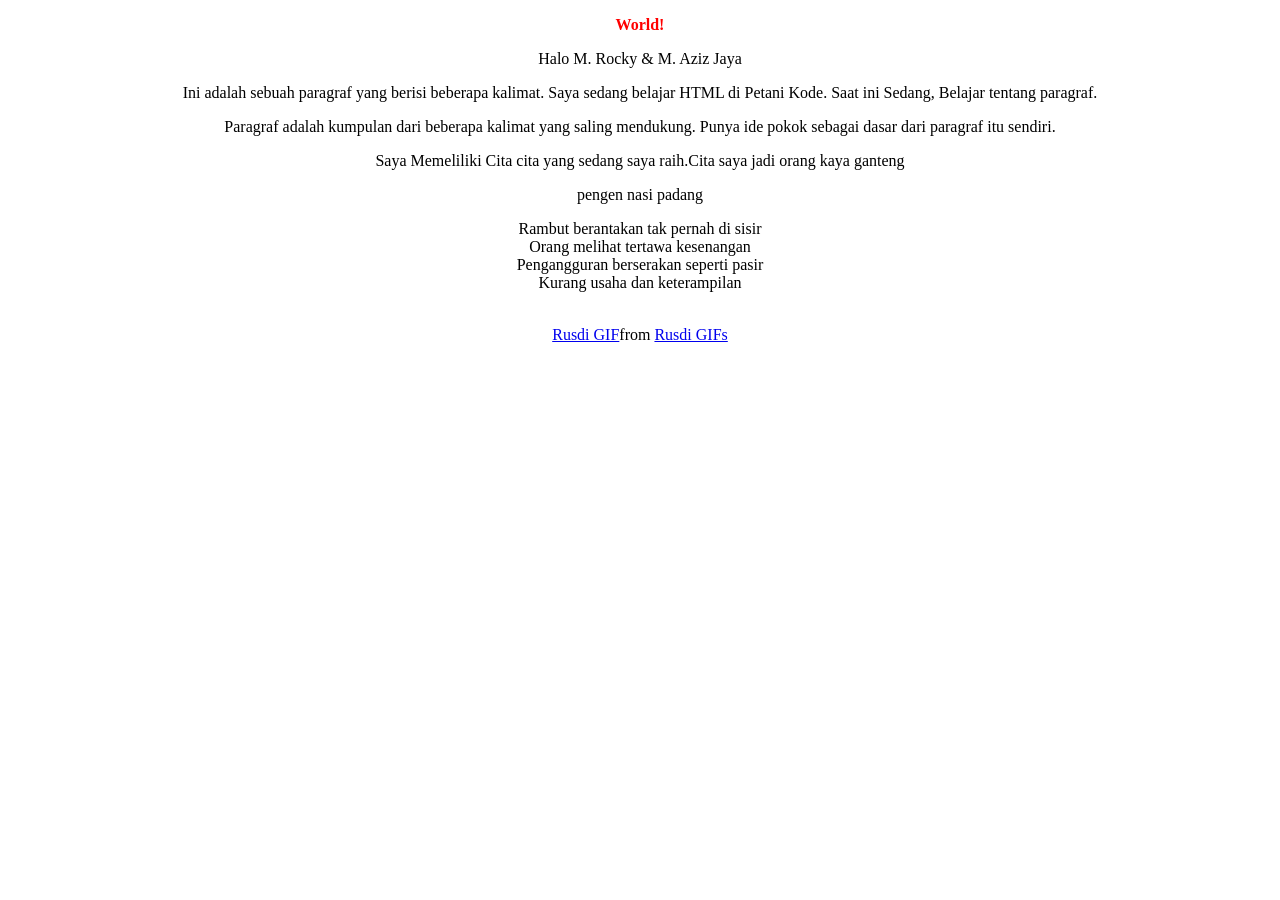
==== kelompok 13/index.html @ bedf083c "Add files via upload" ====
<!DOCTYPE html>
<html lang="en">
    <head>
        <title>Belajar HTML #01</title>
        <link rel="stylesheet" href="style.css">
    </head>
    <body>
      <div align="center" class="praga">
        <p style="color: red;"> <strong> World!</strong></p>
        <p>Halo M. Rocky & M. Aziz Jaya</p>
          <p>Ini adalah sebuah paragraf yang berisi beberapa kalimat.
        Saya sedang belajar HTML di Petani Kode. Saat ini Sedang,
        Belajar tentang paragraf.</p>
        <p>Paragraf adalah kumpulan dari beberapa kalimat yang saling
        mendukung. Punya ide pokok sebagai dasar dari paragraf itu sendiri.</p>
        <p>Saya Memeliliki Cita cita yang sedang saya raih.Cita saya jadi orang kaya ganteng</p>
        <p></p>
        <p>pengen nasi padang</p>
                <p>Rambut berantakan tak pernah di sisir <br/>
           Orang melihat tertawa kesenangan <br />
           Pengangguran berserakan seperti pasir <br />
           Kurang usaha dan keterampilan</p>
        <img 
        src="https://th.bing.com/th/id/OIP.Ot3R6zzB3kYro8ZfBUuBfAHaEl?w=260&h=180&c=7&r=0&o=7&pid=1.7&rm=3" alt="" />
        <div class="tenor-gif-embed" data-postid="7601658986110943311" data-share-method="host" data-aspect-ratio="1" data-width="100%"><a href="https://tenor.com/view/rusdi-gif-7601658986110943311">Rusdi GIF</a>from <a href="https://tenor.com/search/rusdi-gifs">Rusdi GIFs</a></div> <script type="text/javascript" async src="https://tenor.com/embed.js"></script>
    </div>
        </p>
    </body>
</html>
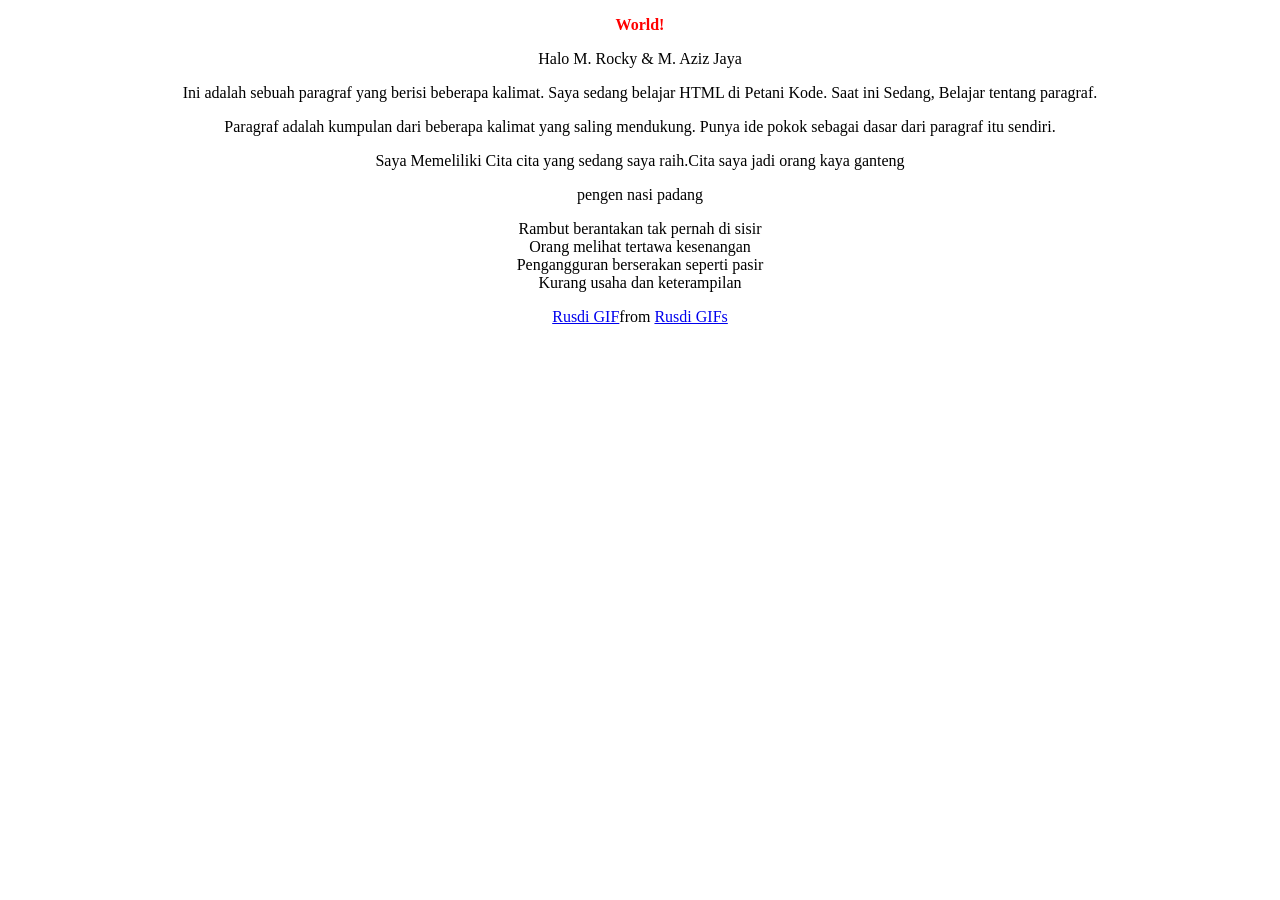
==== commit a4099765: "Update index.html" ====
--- a/kelompok 13/index.html
+++ b/kelompok 13/index.html
@@ -21,9 +21,8 @@
            Pengangguran berserakan seperti pasir <br />
            Kurang usaha dan keterampilan</p>
         <img 
-        src="https://th.bing.com/th/id/OIP.Ot3R6zzB3kYro8ZfBUuBfAHaEl?w=260&h=180&c=7&r=0&o=7&pid=1.7&rm=3" alt="" />
         <div class="tenor-gif-embed" data-postid="7601658986110943311" data-share-method="host" data-aspect-ratio="1" data-width="100%"><a href="https://tenor.com/view/rusdi-gif-7601658986110943311">Rusdi GIF</a>from <a href="https://tenor.com/search/rusdi-gifs">Rusdi GIFs</a></div> <script type="text/javascript" async src="https://tenor.com/embed.js"></script>
     </div>
         </p>
     </body>
-</html>+</html>
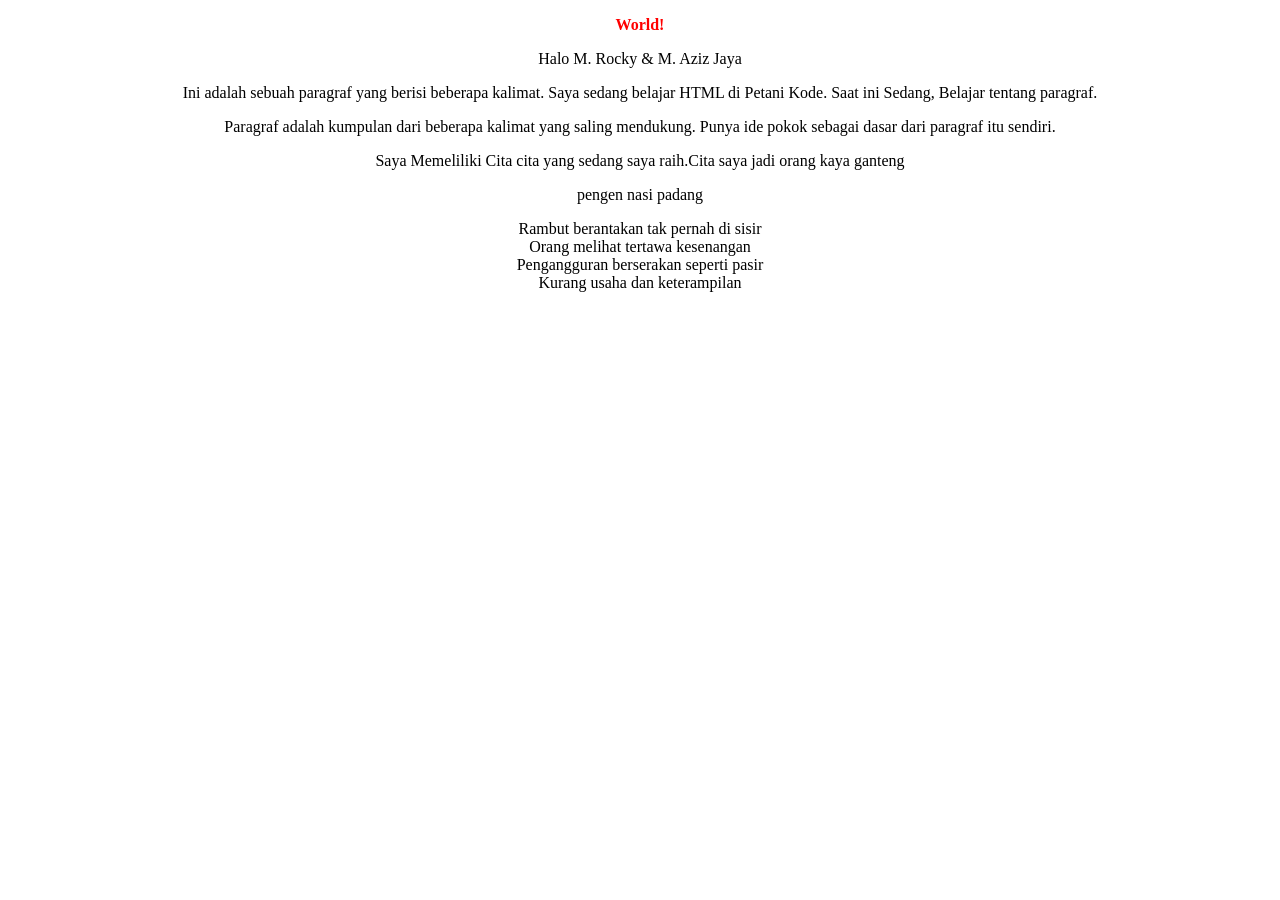
==== commit f0f08771: "Fix HTML structure and formatting issues" ====
--- a/kelompok 13/index.html
+++ b/kelompok 13/index.html
@@ -20,8 +20,6 @@
            Orang melihat tertawa kesenangan <br />
            Pengangguran berserakan seperti pasir <br />
            Kurang usaha dan keterampilan</p>
-        <img 
-        <div class="tenor-gif-embed" data-postid="7601658986110943311" data-share-method="host" data-aspect-ratio="1" data-width="100%"><a href="https://tenor.com/view/rusdi-gif-7601658986110943311">Rusdi GIF</a>from <a href="https://tenor.com/search/rusdi-gifs">Rusdi GIFs</a></div> <script type="text/javascript" async src="https://tenor.com/embed.js"></script>
     </div>
         </p>
     </body>
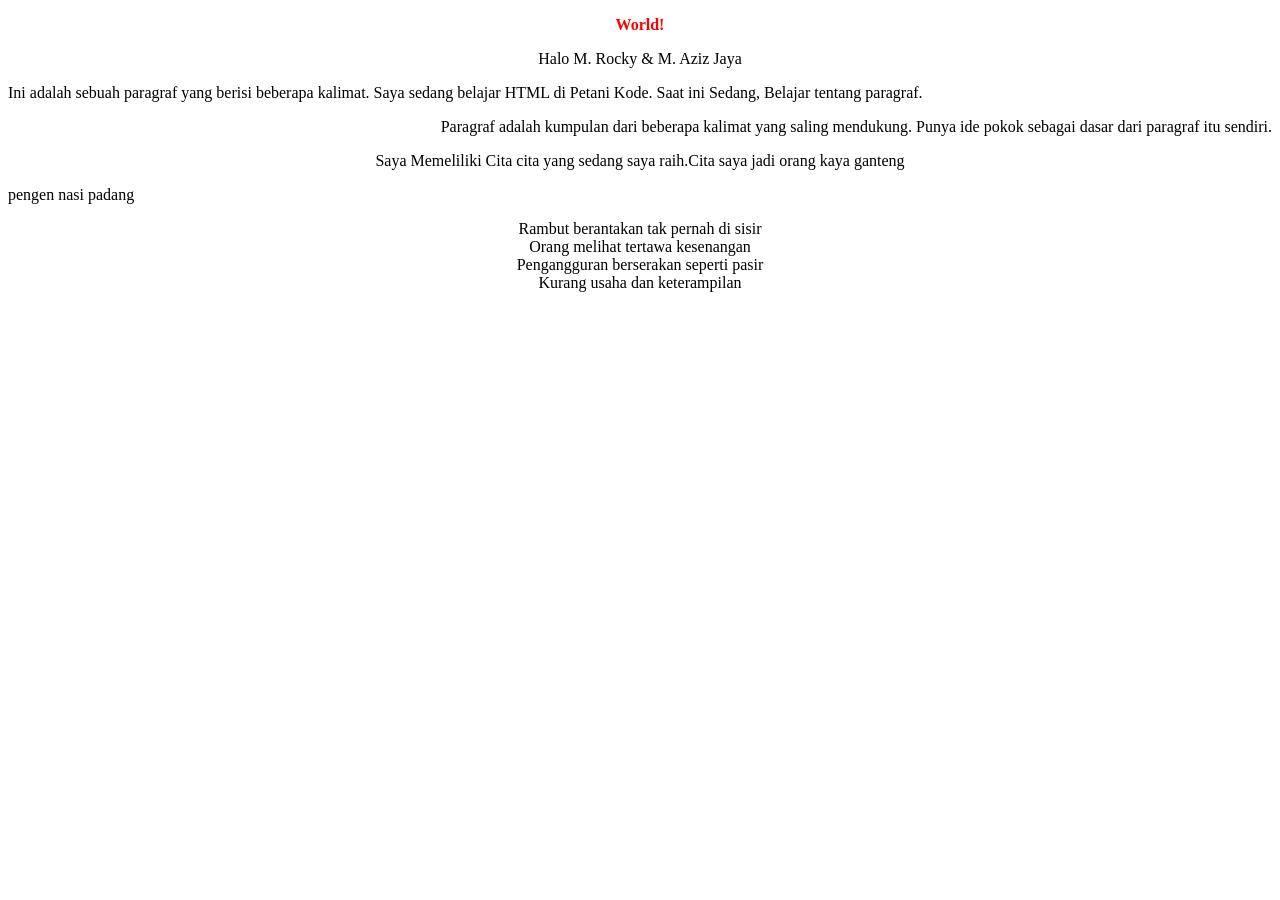
==== commit 1f709c7d: "Update index.html" ====
--- a/kelompok 13/index.html
+++ b/kelompok 13/index.html
@@ -8,14 +8,14 @@
       <div align="center" class="praga">
         <p style="color: red;"> <strong> World!</strong></p>
         <p>Halo M. Rocky & M. Aziz Jaya</p>
-          <p>Ini adalah sebuah paragraf yang berisi beberapa kalimat.
+          <p style="text-align: left;">Ini adalah sebuah paragraf yang berisi beberapa kalimat.
         Saya sedang belajar HTML di Petani Kode. Saat ini Sedang,
         Belajar tentang paragraf.</p>
-        <p>Paragraf adalah kumpulan dari beberapa kalimat yang saling
+        <p style="text-align: right;">Paragraf adalah kumpulan dari beberapa kalimat yang saling
         mendukung. Punya ide pokok sebagai dasar dari paragraf itu sendiri.</p>
         <p>Saya Memeliliki Cita cita yang sedang saya raih.Cita saya jadi orang kaya ganteng</p>
         <p></p>
-        <p>pengen nasi padang</p>
+        <p style="text-align: left;">pengen nasi padang</p>
                 <p>Rambut berantakan tak pernah di sisir <br/>
            Orang melihat tertawa kesenangan <br />
            Pengangguran berserakan seperti pasir <br />
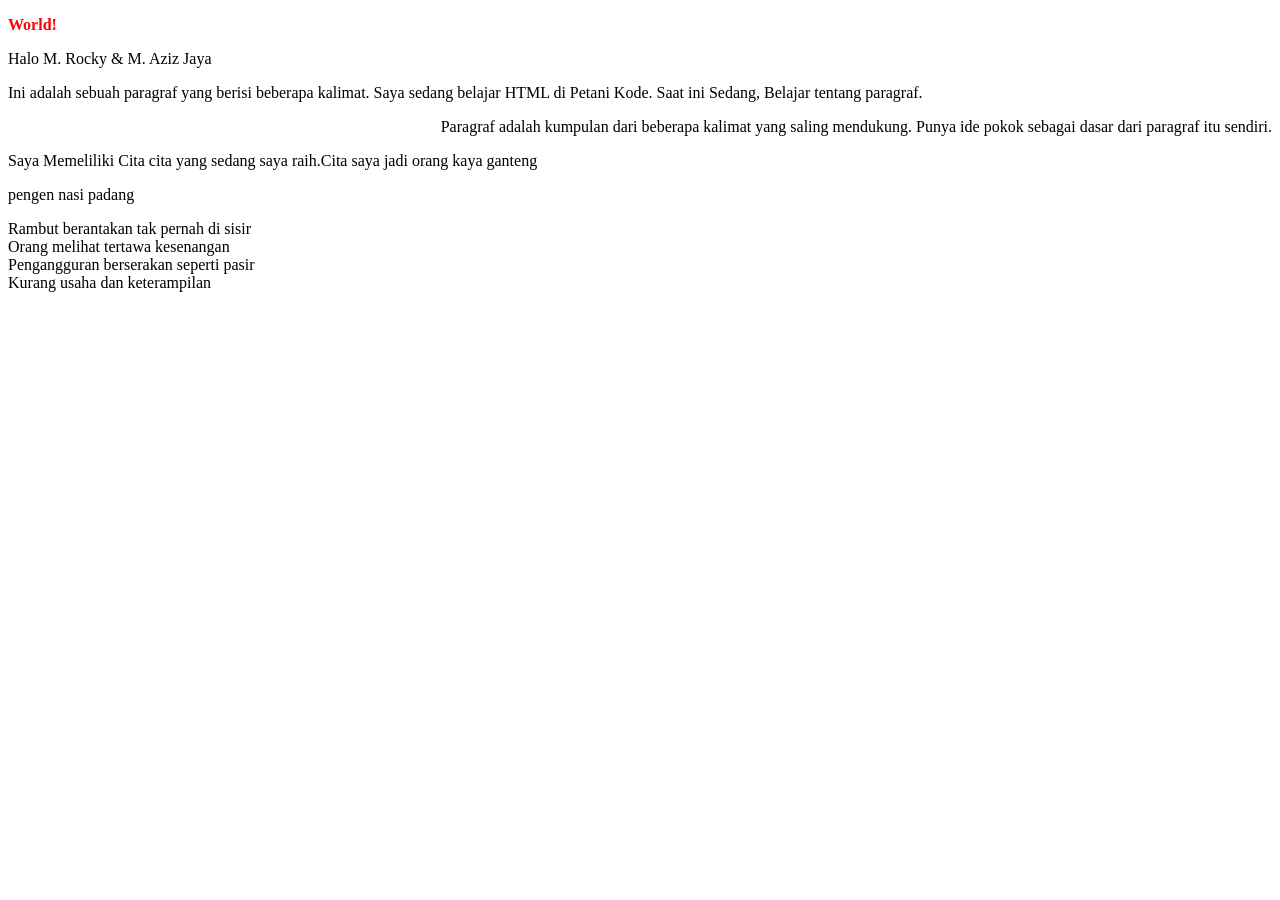
==== commit cda70383: "Update index.html" ====
--- a/kelompok 13/index.html
+++ b/kelompok 13/index.html
@@ -5,7 +5,7 @@
         <link rel="stylesheet" href="style.css">
     </head>
     <body>
-      <div align="center" class="praga">
+      <div>
         <p style="color: red;"> <strong> World!</strong></p>
         <p>Halo M. Rocky & M. Aziz Jaya</p>
           <p style="text-align: left;">Ini adalah sebuah paragraf yang berisi beberapa kalimat.
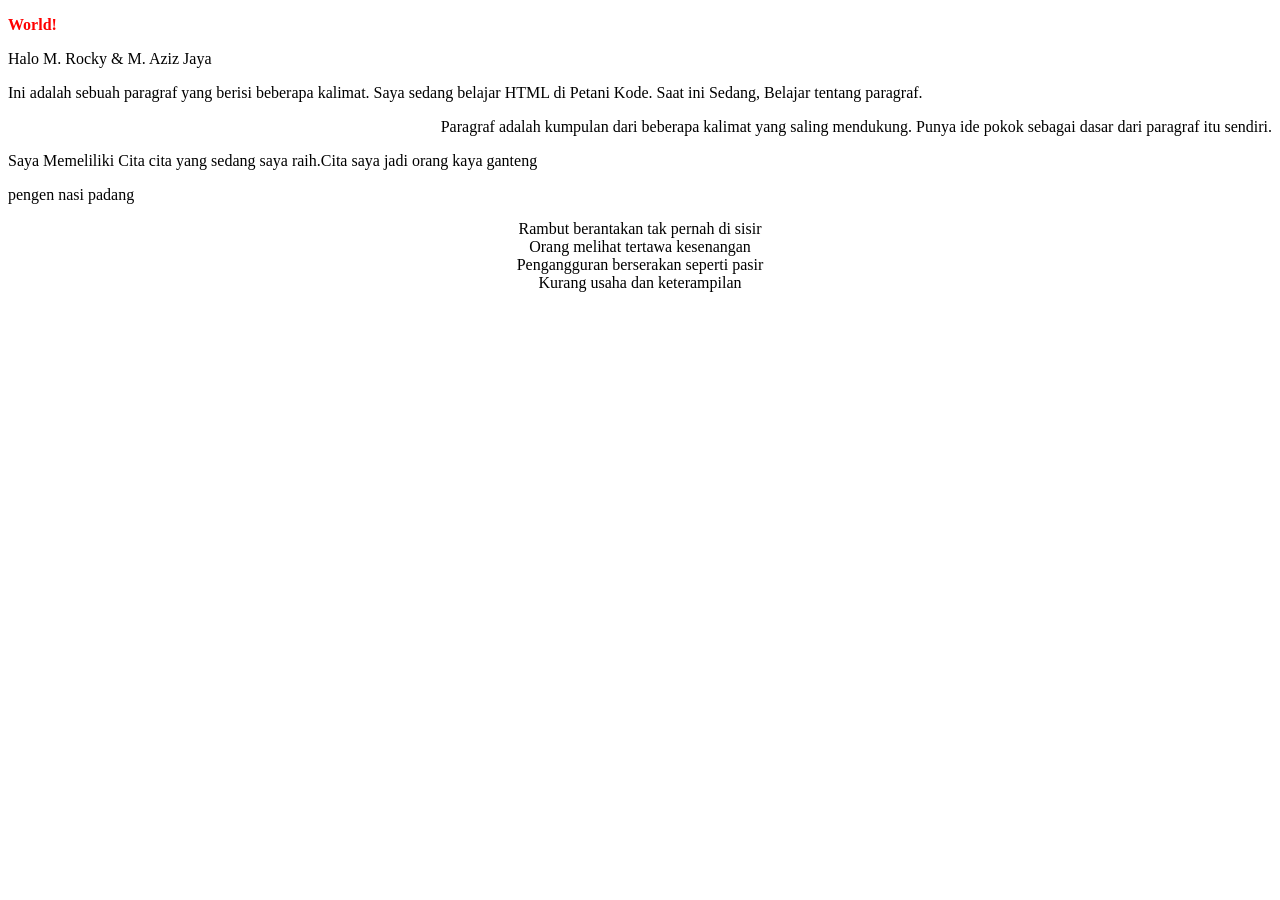
==== commit 27fbe487: "Fix HTML structure and add center alignment" ====
--- a/kelompok 13/index.html
+++ b/kelompok 13/index.html
@@ -5,7 +5,6 @@
         <link rel="stylesheet" href="style.css">
     </head>
     <body>
-      <div>
         <p style="color: red;"> <strong> World!</strong></p>
         <p>Halo M. Rocky & M. Aziz Jaya</p>
           <p style="text-align: left;">Ini adalah sebuah paragraf yang berisi beberapa kalimat.
@@ -16,11 +15,9 @@
         <p>Saya Memeliliki Cita cita yang sedang saya raih.Cita saya jadi orang kaya ganteng</p>
         <p></p>
         <p style="text-align: left;">pengen nasi padang</p>
-                <p>Rambut berantakan tak pernah di sisir <br/>
+                <p style="text-align: center;">Rambut berantakan tak pernah di sisir <br/>
            Orang melihat tertawa kesenangan <br />
            Pengangguran berserakan seperti pasir <br />
            Kurang usaha dan keterampilan</p>
-    </div>
-        </p>
     </body>
 </html>
